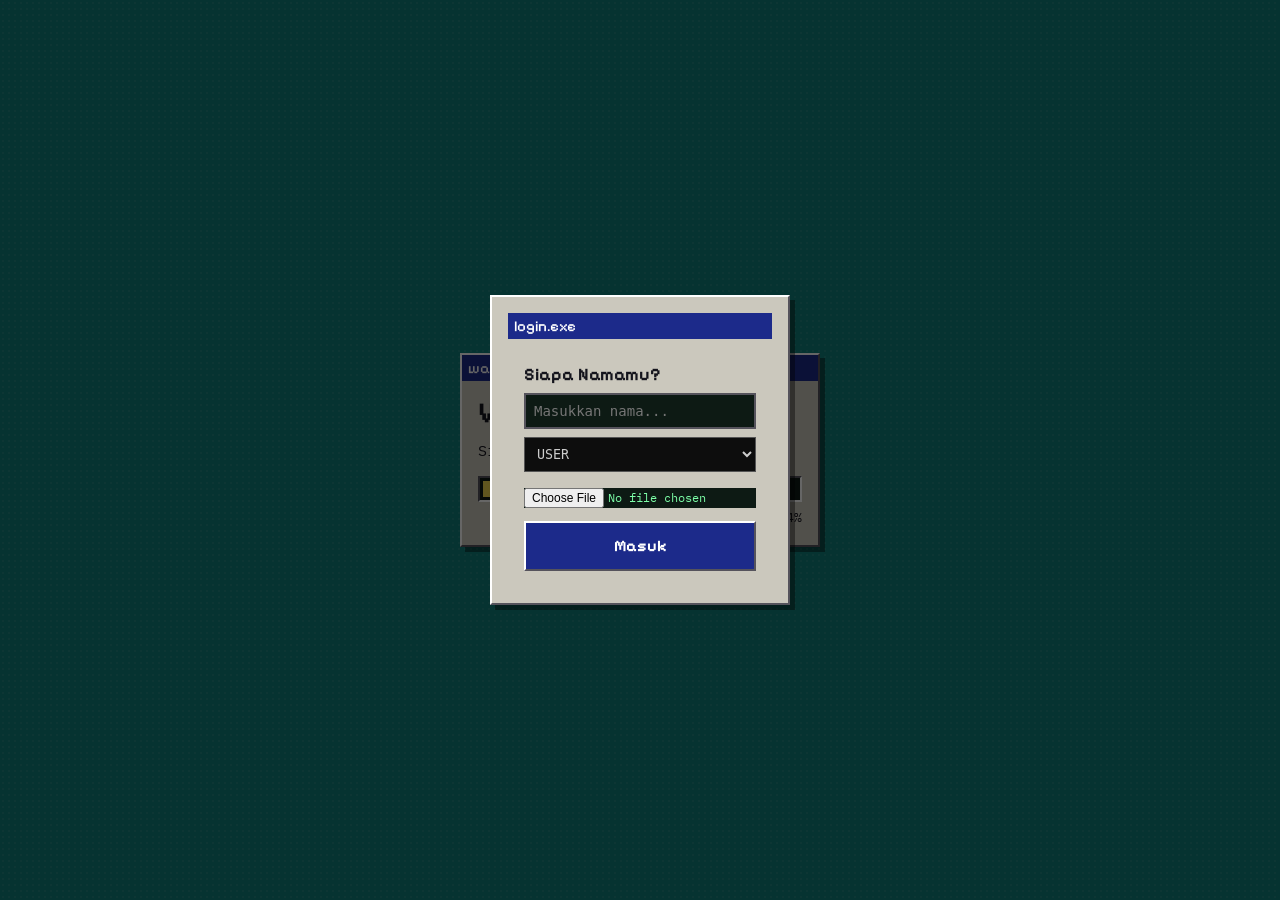
==== index.html @ f94c58a0 "Add song card for 'Treat You Better' by Shawn Mendes" ====
<!DOCTYPE html>
<html lang="id">
<head>
<meta charset="utf-8">
<meta name="viewport" content="width=device-width, initial-scale=1, viewport-fit=cover">
<title>VaLen🤭</title>
<link rel="icon" type="image/png" href="logo.png">
<link rel="shortcut icon" href="logo.png">
<link rel="preconnect" href="https://fonts.googleapis.com">
<link href="https://fonts.googleapis.com/css2?family=Pixelify+Sans:wght@500;700&family=IBM+Plex+Mono:wght@400;500&display=swap" rel="stylesheet">
<link rel="stylesheet" href="style.css">
</head>
<body>
<noscript><style>#load{display:none}</style></noscript>

<div id="load" role="dialog" aria-modal="true" aria-label="Selamat datang">
  <div class="win ld">
    <div class="bar"><span>wait.exe</span></div>
    <div class="body">
      <h2>VaLen</h2>
      <p id="ldt">Memuat tampilan…</p>
      <div class="track" id="trk" aria-hidden="true"></div>
      <div class="pct" id="pct">0%</div>
      <button type="button" id="masukBtn" class="halo-btn" hidden>
        Selamat datang puki, klik untuk membuka beranda
      </button>
    </div>
  </div>
</div>
<audio id="valenSfx" src="valen.mp3" preload="auto"></audio>

<main>
  <header class="top">
    <div class="win">
      <div class="bar"><span>valen.exe</span>
        <button class="menu-btn" id="mb" type="button" aria-label="Buka menu" aria-expanded="false" aria-controls="menu"><svg viewBox="0 0 20 16" width="20" height="16" aria-hidden="true"><path d="M2 3h16M2 8h16M2 13h16" stroke="currentColor" stroke-width="3"/></svg></button>
      </div>
    </div>
    <nav class="win menu" id="menu" hidden aria-label="Menu halaman">
      <a href="#beranda">Beranda</a>
      <a href="#proyek">Proyek</a>
      <a href="#musik">Musik</a>
      <a href="#game">Game</a>
      <a href="#tentang">Tentang</a>
      <a href="#api">API Developer</a>
      <a href="#pairing">Pairing Bot</a>
      <a href="#global">Chat Global</a>
      <a href="#downloader">tools</a> <!-- MENU BARU -->
      <a href="#kontak">Kontak</a>
    </nav>
  </header>

  <div class="profile-bar" id="profileBar" hidden>
    <img src="logo.png" id="userAvatar" alt="Avatar">
    <span id="userName">User</span>
    <span id="userTitleDisplay" style="font-size: 10px; padding: 2px 6px; border-radius: 4px; font-weight: bold; margin: 0 6px; display: none;"></span>
    <span id="userTagDisplay" style="font-family: monospace; color: #888; font-weight: bold; display: none;">#0</span>
    <button type="button" id="logoutBtn">Logout</button>
  </div>

  <section class="win hero" data-view="beranda" aria-label="Perkenalan">
    <div class="bar"><span>beranda.exe</span><i class="btn"></i><i class="btn"></i></div>
    <div class="body hero">
      <div>
        <h1>VaLen</h1>
        <p>Saya membuat bot WhatsApp multi device. Tiga bot sudah dibuat, satu masih dikerjakan.</p>
      </div>
      <div class="screen chat" id="chatBox" aria-live="polite"></div>
      <form class="chat-input" id="chatForm">
        <span class="prompt">></span>
        <input type="text" id="chatInput" placeholder="Ketik .menu untuk mulai..." autocomplete="off">
        <button type="submit">Kirim</button>
      </form>
    </div>
  </section>

  <section class="grid" data-view="proyek" aria-label="Proyek">
    <article class="win proj">
      <div class="bar"><span>kurumi_md.bot</span><i class="btn"></i></div>
      <div class="body">
        <svg viewBox="0 0 56 56" aria-hidden="true"><rect x="2" y="2" width="52" height="52" fill="#1c2a8a"/><path d="M28 8l5.6 13.2 14.4 1.2-11 9.4 3.4 14L28 38l-12.4 7.8 3.4-14-11-9.4 14.4-1.2z" fill="#f2d94e" stroke="#14141c" stroke-width="2" stroke-linejoin="round"/></svg>
        <h3>Kurumi MD</h3>
        <p>Bot dengan fitur paling lengkap, memakai API global.</p>
        <dl><dt>Versi</dt><dd>0.1</dd><dt>Fitur</dt><dd>1500+</dd><dt>Rating</dt><dd>4,4</dd></dl>
        <span class="tag">sudah rilis</span>
      </div>
    </article>
    <article class="win proj">
      <div class="bar"><span>tenka_md.bot</span><i class="btn"></i></div>
      <div class="body">
        <svg viewBox="0 0 56 56" aria-hidden="true"><rect x="2" y="2" width="52" height="52" fill="#0f7f7a"/><circle cx="28" cy="28" r="14" fill="#f2d94e" stroke="#14141c" stroke-width="2"/><path d="M28 6v8M28 42v8M6 28h8M42 28h8" stroke="#14141c" stroke-width="3"/></svg>
        <h3>Tenka MD</h3>
        <p>Bot ringan dengan fitur dasar, memakai API global.</p>
        <dl><dt>Versi</dt><dd>0.1</dd><dt>Fitur</dt><dd>150+</dd><dt>Rating</dt><dd>4,9</dd></dl>
        <span class="tag">sudah rilis</span>
      </div>
    </article>
    <article class="win proj">
      <div class="bar"><span>sora_md.bot</span><i class="btn"></i></div>
      <div class="body">
        <svg viewBox="0 0 56 56" aria-hidden="true"><rect x="2" y="2" width="52" height="52" fill="#5a3d8a"/><path d="M16 38a8 8 0 010-16 11 11 0 0121-3 9 9 0 011 19z" fill="#fff" stroke="#14141c" stroke-width="2" stroke-linejoin="round"/></svg>
        <h3>Sora MD</h3>
        <p>Bot premium, sekitar 95% berbasis scrape penuh.</p>
        <dl><dt>Versi</dt><dd>beta</dd><dt>Fitur</dt><dd>9999</dd><dt>Rating</dt><dd>belum ada</dd></dl>
        <span class="tag soon">segera hadir</span>
      </div>
    </article>
  </section>

  <section class="win" data-view="musik" aria-label="Musik">
    <div class="bar"><span>musik.exe</span><i class="btn"></i><i class="btn"></i></div>
    <div class="body musik">
      <div id="libraryView">
        <div class="musik-header">
          <h2>Pustaka Lagu</h2>
          <input type="text" id="searchBox" class="search-box" placeholder="Cari lagu..." autocomplete="off">
        </div>
        <div class="song-grid" id="songGrid">
          <div class="song-card" data-src="bye.mp3" data-title="Bye" data-artist="Ariana Grande">
            <img src="bye.jpg" alt="Cover Bye"><div class="card-title">Bye</div>
          </div>
          <div class="song-card" data-src="1000X.mp3" data-title="1000X" data-artist="Ghea Indrawari">
            <img src="1000X.jpg" alt="Cover 1000X"><div class="card-title">1000X</div>
          </div>
          <div class="song-card" data-src="merry.mp3" data-title="Merry Christmas, Please Don't Call" data-artist="Bleachers">
            <img src="merry.jpg" alt="Cover Merry Christmas"><div class="card-title">Merry Christmas</div>
          </div>
          <div class="song-card" data-src="illdoit.mp3" data-title="I'll Do It" data-artist="Heidi Montag">
            <img src="illdoit.jpg" alt="Cover I'll Do It"><div class="card-title">I'll Do It</div>
          </div>
          <div class="song-card" data-src="bersenja.mp3" data-title="Bersenja Gurau" data-artist="Raim Laode">
            <img src="bersenja.jpg" alt="Cover Bersenja Gurau"><div class="card-title">Bersenja Gurau</div>
          </div>
          <div class="song-card" data-src="chandelier.mp3" data-title="Chandelier" data-artist="Sia">
            <img src="chandelier.jpg" alt="Cover Chandelier"><div class="card-title">Chandelier</div>
          </div>
          <div class="song-card" data-src="great.mp3" data-title="Great Expectation" data-artist="Sienna Spiro">
            <img src="great.jpg" alt="Cover Great Expectation"><div class="card-title">Great Expectation</div>
          </div>
          <div class="song-card" data-src="are.mp3" data-title="Everything U Are" data-artist="Hindia">
            <img src="are.jpg" alt="Cover Everything U Are"><div class="card-title">Everything U Are</div>
          </div>
          <div class="song-card" data-src="cure.mp3" data-title="The Cure" data-artist="Olivia Rodrigo">
            <img src="cure.jpg" alt="Cover The Cure"><div class="card-title">The Cure</div>
          </div>
          <div class="song-card" data-src="away.mp3" data-title="The One That Got Away" data-artist="Katy Perry">
            <img src="away.jpg" alt="Cover The One That Got Away"><div class="card-title">The One That Got Away</div>
          </div>
          <div class="song-card" data-src="tarot.mp3" data-title="Tarot" data-artist=".Feast">
            <img src="tarot.jpg" alt="Cover Tarot"><div class="card-title">Tarot</div>
          </div>
          <div class="song-card" data-src="letdown.mp3" data-title="Let Down" data-artist="Radiohead">
            <img src="letdown.jpg" alt="Cover Let Down"><div class="card-title">Let Down</div>
          <div class="song-card" data-src="treat.mp3" data-title="Treat You Better" data-artist="Shawn Mendes">
            <img src="treat.jpg" alt="Cover Treat You Better"><div class="card-title">Treat You Better</div>
          </div>
          </div>
        </div>
      </div>
      
      <div id="playerView" hidden>
        <div class="player-header">
          <button type="button" class="back-btn" id="backBtn">← Kembali</button>
          <button type="button" id="keepAwakeBtn" class="keep-awake-btn" aria-label="Jaga layar tetap hidup">
            <svg viewBox="0 0 24 24" width="16" height="16" stroke="currentColor" stroke-width="2" fill="none" stroke-linecap="round" stroke-linejoin="round"><circle cx="12" cy="12" r="5"></circle><line x1="12" y1="1" x2="12" y2="3"></line><line x1="12" y1="21" x2="12" y2="23"></line><line x1="4.22" y1="4.22" x2="5.64" y2="5.64"></line><line x1="18.36" y1="18.36" x2="19.78" y2="19.78"></line><line x1="1" y1="12" x2="3" y2="12"></line><line x1="21" y1="12" x2="23" y2="12"></line><line x1="4.22" y1="19.78" x2="5.64" y2="18.36"></line><line x1="18.36" y1="5.64" x2="19.78" y2="4.22"></line></svg>
            Jaga Layar
          </button>
        </div>
        <h2 id="nowPlayingTitle">Judul Lagu</h2>
        <p class="musik-sub" id="nowPlayingArtist">Artis</p>
        <audio id="lagu" preload="metadata"></audio>
        <div class="player">
          <button type="button" id="playBtn" class="play-btn" aria-label="Putar lagu">▶</button>
          <div class="player-info">
            <div class="player-title" id="playerTitle">Judul Lagu — Artis</div>
            <input type="range" id="seek" min="0" max="100" value="0" step="0.1" aria-label="Geser lagu">
            <div class="player-time"><span id="tCur">0:00</span> / <span id="tDur">0:00</span></div>
          </div>
        </div>
        <div class="lyrics-wrap" id="lyricsBox">
          <div class="lyrics-inner" id="lyricsInner"></div>
        </div>
        <div class="tap-sync" id="tapSync">
          <button type="button" id="tapStart">
            <svg viewBox="0 0 24 24" width="16" height="16" stroke="currentColor" stroke-width="2" fill="none" stroke-linecap="round" stroke-linejoin="round"><circle cx="12" cy="12" r="10"></circle><circle cx="12" cy="12" r="6"></circle><circle cx="12" cy="12" r="2"></circle></svg>
            Mulai Tap Sync
          </button>
          <button type="button" id="tapHit" class="tap-hit" hidden>
            <svg viewBox="0 0 24 24" width="16" height="16" stroke="currentColor" stroke-width="2" fill="none" stroke-linecap="round" stroke-linejoin="round"><circle cx="12" cy="12" r="10"></circle><polyline points="12 6 12 12 16 14"></polyline></svg>
            TAP (baris berikutnya)
          </button>
          <button type="button" id="tapDone" hidden>
            <svg viewBox="0 0 24 24" width="16" height="16" stroke="currentColor" stroke-width="2" fill="none" stroke-linecap="round" stroke-linejoin="round"><path d="M19 21H5a2 2 0 0 1-2-2V5a2 2 0 0 1 2-2h11l5 5v11a2 2 0 0 1-2 2z"></path><polyline points="17 21 17 13 7 13 7 21"></polyline><polyline points="7 3 7 8 15 8"></polyline></svg>
            Selesai & Copy
          </button>
        </div>
      </div>
    </div>
  </section>

  <section class="win" data-view="game" aria-label="Game">
    <div class="bar"><span>game.exe</span><i class="btn"></i><i class="btn"></i></div>
    <div class="body" style="display:grid;gap:14px">
      <h2>Dino Run</h2>
      <p class="musik-sub">Tekan <b>Spasi</b> atau <b>Klik/Tap</b> layar untuk loncat.</p>
      <div class="game-container">
        <canvas id="dinoCanvas"></canvas>
        <div class="game-overlay" id="gameOverlay">
          <div id="gameOverText">Game Over</div>
          <button type="button" id="restartBtn">Main Lagi</button>
        </div>
      </div>
    </div>
  </section>

  <section class="win about" data-view="tentang">
    <div class="bar"><span>tentang.txt</span><i class="btn"></i></div>
    <div class="body">
      <p>Saya VaLen. Saya suka membuat bot yang benar-benar dipakai orang di WhatsApp dan lain lain, dari yang sederhana sampai yang kompleks.</p>
      <p>Setiap bot punya rilis sendiri, jadi kamu bisa pilih yang sesuai kebutuhan.</p>
    </div>
  </section>

  <section class="win" data-view="api" aria-label="API Developer">
    <div class="bar"><span>api_dev.exe</span><i class="btn"></i><i class="btn"></i></div>
    <div class="body">
      <h2>VaLen API</h2>
      <p class="musik-sub" style="margin-bottom: 16px;">Integrasikan bot WhatsApp buatanmu dengan API VaLen. Kirim pesan secara otomatis dari aplikasi web atau servermu.</p>

      <div class="box" style="margin-bottom: 20px;">
        <span class="title">1. Generate API Key</span>
        <p style="font-size: 13px; margin-bottom: 10px;">Dapatkan API Key unik untuk mengakses endpoint kami.</p>
        <div style="display: flex; gap: 8px;">
          <input type="text" id="apiName" placeholder="Nama aplikasi/bot kamu..." style="flex: 1; padding: 8px; font-family: 'IBM Plex Mono', monospace; background: var(--screen); color: var(--screen-text); border: 2px solid var(--lo);">
          <button type="button" id="btnGenerateKey" style="padding: 8px 16px; font-family: 'Pixelify Sans', monospace; font-weight: bold; cursor: pointer; background: var(--star); color: #14141c; border: 2px solid var(--ink);">Generate</button>
        </div>
        <div id="keyResult" style="margin-top: 12px; display: none;">
          <p style="color: var(--screen-text); font-size: 13px;">API Key kamu (Simpan baik-baik!):</p>
          <code id="generatedKey" style="display: block; padding: 8px; background: #000; color: #7dffa8; border: 1px dashed #7dffa8; margin-top: 4px; word-break: break-all;"></code>
        </div>
      </div>

      <div class="box" style="margin-bottom: 20px;">
        <span class="title">2. Dokumentasi Endpoint</span>
        <p style="font-size: 13px; margin-bottom: 10px;">Gunakan API Key di atas pada header <code style="color: var(--star);">x-api-key</code>.</p>
        <div style="background: #000; padding: 12px; border: 1px solid var(--lo); font-size: 12px; line-height: 1.6;">
          <span style="color: #ff5a5a;">POST</span> <span style="color: #fff;">https://api.v4l3n.web.id/send</span><br><br>
          <span style="color: #55535c;">// Headers</span><br>
          {<br>
          &nbsp;&nbsp;"Content-Type": "application/json",<br>
          &nbsp;&nbsp;"x-api-key": <span style="color: #7dffa8;">"valen_sk_xxx..."</span><br>
          }<br><br>
          <span style="color: #55535c;">// Body</span><br>
          {<br>
          &nbsp;&nbsp;"number": <span style="color: #7dffa8;">"628123456789"</span>,<br>
          &nbsp;&nbsp;"message": <span style="color: #7dffa8;">"Halo dari API VaLen!"</span><br>
          }
        </div>
      </div>

      <div class="box">
        <span class="title">3. Playground (Simulasi)</span>
        <p style="font-size: 13px; margin-bottom: 10px;">Tes API secara langsung (hanya simulasi karena backend belum terhubung).</p>
        <input type="text" id="testNumber" placeholder="Nomor WA (cth: 628123...)" style="width: 100%; padding: 8px; margin-bottom: 8px; font-family: 'IBM Plex Mono', monospace; background: var(--screen); color: var(--screen-text); border: 2px solid var(--lo);">
        <textarea id="testMessage" placeholder="Pesan yang mau dikirim..." rows="3" style="width: 100%; padding: 8px; margin-bottom: 8px; font-family: 'IBM Plex Mono', monospace; background: var(--screen); color: var(--screen-text); border: 2px solid var(--lo); resize: vertical;"></textarea>
        <button type="button" id="btnTestApi" style="width: 100%; padding: 10px; font-family: 'Pixelify Sans', monospace; font-weight: bold; cursor: pointer; background: var(--bar); color: #fff; border: 2px solid var(--ink);">Kirim Request</button>
        
        <div id="apiResponse" style="margin-top: 12px; display: none;">
          <p style="font-size: 12px; color: #55535c; margin-bottom: 4px;">Response:</p>
          <pre id="responseText" style="background: #000; padding: 10px; border: 1px solid var(--lo); color: #7dffa8; font-size: 12px; overflow-x: auto;"></pre>
        </div>
      </div>
    </div>
  </section>

  <section class="win" data-view="pairing" aria-label="Pairing Bot">
    <div class="bar"><span>pairing.exe</span><i class="btn"></i><i class="btn"></i></div>
    <div class="body">
      <h2>SORA MD Pairing</h2>
      <p class="musik-sub" style="margin-bottom: 16px;">Hubungkan nomor WhatsApp Anda ke bot SORA MD. Masukkan nomor di bawah untuk mendapatkan kode pairing.</p>

      <div class="box" style="margin-bottom: 20px;">
        <span class="title">Input Nomor</span>
        <div style="display: flex; gap: 8px;">
          <input type="tel" id="waNumber" placeholder="Contoh: 62831xxxxxxx" style="flex: 1; padding: 8px; font-family: 'IBM Plex Mono', monospace; background: var(--screen); color: var(--screen-text); border: 2px solid var(--lo); outline: none;">
          <button type="button" id="btnPairing" style="padding: 8px 16px; font-family: 'Pixelify Sans', monospace; font-weight: bold; cursor: pointer; background: var(--star); color: #14141c; border: 2px solid var(--ink);">Minta Kode</button>
        </div>
      </div>

      <div class="box" id="pairingResult" style="display: none;">
        <span class="title" style="color: var(--star);">Kode Pairing Anda</span>
        <p style="font-size: 13px; margin-bottom: 10px;">Buka WhatsApp > Perangkat Tertaut > Tautkan dengan nomor telepon, lalu masukkan kode ini:</p>
        <div id="pairingCodeDisplay" style="font-size: 28px; font-weight: bold; text-align: center; letter-spacing: 4px; color: #fff; background: #000; padding: 12px; border: 1px dashed var(--screen-text); font-family: 'Pixelify Sans', monospace;">----</div>
      </div>
    </div>
  </section>

  <section class="win" data-view="global" aria-label="Chat Global">
    <div class="bar"><span>global_chat.exe</span><i class="btn"></i><i class="btn"></i></div>
    <div class="body">
      <h2>Chat Global VaLen</h2>
      <p class="musik-sub" style="margin-bottom: 16px;">Ngobrol bareng pengunjung lain secara real-time.</p>
      
      <div class="screen chat" id="globalChatBox" style="height: 350px; max-height: 350px; background: #0a0a0a; border: 1px solid #333;">
        <!-- Pesan bakal muncul di sini -->
      </div>
      
      <div class="chat-input" style="border-top: 2px solid #333;">
        <input type="text" id="globalUser" placeholder="Nama" style="display:none;" readonly>
        <input type="text" id="globalInput" placeholder="Ketik pesan..." autocomplete="off">
        <button type="button" id="globalSendBtn">Kirim</button>
      </div>
    </div>
  </section>

  <!-- SECTION DOWNLOADER BARU -->
  <section class="win" data-view="downloader" aria-label="Downloader">
    <div class="bar"><span>downloader.exe</span><i class="btn"></i><i class="btn"></i></div>
    <div class="body">
      <h2>TikTok Downloader</h2>
      <p class="musik-sub" style="margin-bottom: 16px;">Download video, foto, atau audio TikTok tanpa watermark.</p>

      <div class="box" style="margin-bottom: 20px;">
        <span class="title">Input Link</span>
        <div style="display: flex; gap: 8px;">
          <input type="text" id="tiktokUrl" placeholder="https://vt.tiktok.com/..." style="flex: 1; padding: 8px; font-family: 'IBM Plex Mono', monospace; background: var(--screen); color: var(--screen-text); border: 2px solid var(--lo); outline: none;">
          <button type="button" id="btnTiktok" style="padding: 8px 16px; font-family: 'Pixelify Sans', monospace; font-weight: bold; cursor: pointer; background: var(--star); color: #14141c; border: 2px solid var(--ink);">Proses</button>
        </div>
      </div>

      <div class="box" id="tiktokResult" style="display: none;">
        <span class="title" style="color: var(--star);">Hasil Download</span>
        <div style="text-align: center;">
          <p id="tiktokTitle" style="font-size: 13px; margin-bottom: 8px; color: #fff; font-weight: bold;"></p>
          <p id="tiktokAuthor" style="font-size: 12px; margin-bottom: 12px; color: #888;"></p>
          
          <video id="tiktokVideoPreview" controls style="max-width: 100%; max-height: 300px; border-radius: 8px; margin-bottom: 12px; display: none;"></video>
          
          <div id="tiktokPhotos" style="display: flex; gap: 8px; overflow-x: auto; margin-bottom: 12px;"></div>

          <div id="tiktokButtons" style="display: flex; gap: 10px; justify-content: center; flex-wrap: wrap;"></div>
        </div>
      </div>
    </div>
  </section>

  <section class="win" data-view="kontak">
    <div class="bar"><span>kontak.mail</span><i class="btn"></i></div>
    <div class="body">
      <h2>Mau pakai atau tanya bot?</h2>
      <p><a class="mail" href="mailto:valz@via.tokyo.jp">valz@via.tokyo.jp</a></p>
    </div>
  </section>

  <div class="task"><span>VaLen</span><span>Kurumi MD, Tenka MD, Sora MD</span></div>
</main>

<div id="tenka" role="button" tabindex="0" aria-label="Tenka chibi. Tekan untuk menyapa, geser untuk memindahkan">
  <div class="say l" id="say" hidden></div>
  <img src="tenka.webp" alt="" draggable="false" width="187" height="340">
</div>

<div id="loginModal" hidden>
  <div class="win">
    <div class="bar"><span>login.exe</span></div>
    <div class="body">
      <h3 style="margin-bottom:8px">Siapa Namamu?</h3>
      <input type="text" id="inputName" placeholder="Masukkan nama..." autocomplete="off" style="width:100%; padding:8px; margin-bottom:8px; font-family:monospace;">
      
      <select id="inputTitle" style="width:100%; padding:8px; margin-bottom:8px; font-family:monospace; background:#0d0d0d; color:#ccc; border:1px solid #555;">
        <option value="USER">USER</option>
        <option value="NOLEP">NOLEP</option>
        <option value="WIBU">WIBU</option>
      </select>

      <input type="file" id="inputFile" accept="image/*" style="font-size:12px; border:none; padding:0; margin-top:8px; width:100%;">
      <button type="button" id="btnLogin" class="halo-btn" style="width:100%; margin-top:12px; animation:none;">Masuk</button>
    </div>
  </div>
</div>

<script src="https://js.puter.com/v2/"></script>
<script src="https://cdn.socket.io/4.7.5/socket.io.min.js"></script>
<script src="script.js"></script>
</body>
</html>
---- style.css ----
:root{
  --desk:#0f7f7a; --win:#cbc8bd; --ink:#14141c; --bar:#1c2a8a; --bar-text:#fff;
  --hi:#fff; --lo:#55535c; --star:#f2d94e; --screen:#0d1a14; --screen-text:#7dffa8; --link:#1c2a8a;
  box-sizing:border-box; padding-top:env(safe-area-inset-top,0px); padding-bottom:env(safe-area-inset-bottom,0px);
}
@media (prefers-color-scheme:dark){
  :root:not([data-theme="light"]){--desk:#0a3b39;--win:#3b3a44;--ink:#ecebe4;--bar:#3a4ad0;--hi:#5b5a66;--lo:#15151b;--screen:#070d0a;--link:#9fb0ff}
}
:root[data-theme="dark"]{--desk:#0a3b39;--win:#3b3a44;--ink:#ecebe4;--bar:#3a4ad0;--hi:#5b5a66;--lo:#15151b;--screen:#070d0a;--link:#9fb0ff}
*{box-sizing:border-box}
html{scroll-padding-top:env(safe-area-inset-top,0px)}
body{margin:0;background:var(--desk);color:var(--ink);font:400 15px/1.6 "IBM Plex Mono",ui-monospace,Menlo,Consolas,monospace;
  background-image:radial-gradient(rgba(255,255,255,.07) 1px,transparent 1px);background-size:6px 6px}
main{max-width:880px;margin:0 auto;padding:20px 14px 40px;display:grid;gap:18px}
h1,h2,h3{font-family:"Pixelify Sans",ui-monospace,monospace;margin:0;font-weight:700;line-height:1.15}
a{color:var(--link)}
.win{background:var(--win);border:2px solid;border-color:var(--hi) var(--lo) var(--lo) var(--hi);box-shadow:5px 5px 0 rgba(0,0,0,.4);min-width:0}
.bar{background:var(--bar);color:var(--bar-text,#fff);display:flex;align-items:center;gap:8px;padding:4px 6px;font:500 15px "Pixelify Sans",monospace}
.bar span:first-child{flex:1;overflow:hidden;text-overflow:ellipsis;white-space:nowrap}
.btn{width:18px;height:16px;background:var(--win);border:2px solid;border-color:var(--hi) var(--lo) var(--lo) var(--hi);flex:none}
.body{padding:16px}
.hero{display:grid;gap:16px}
.hero h1{font-size:clamp(2.4rem,9vw,4.2rem)}
.hero p{margin:.5em 0 0;max-width:46ch}
.screen{background:var(--screen);color:var(--screen-text);padding:12px 14px;border:2px solid;border-color:var(--lo) var(--hi) var(--hi) var(--lo);font-size:14px;overflow-x:auto}
.screen p{margin:0}
.screen .me{opacity:.7}
.cur{display:inline-block;width:.6em;height:1em;background:var(--screen-text);vertical-align:-2px;animation:blink 1.1s steps(1) infinite}
@keyframes blink{50%{opacity:0}}
@media (prefers-reduced-motion:reduce){.cur,.soon{animation:none}}
.grid{display:grid;gap:18px;grid-template-columns:repeat(auto-fit,minmax(240px,1fr))}
.proj .body{display:grid;gap:10px}
.proj svg{width:56px;height:56px}
.proj h3{font-size:1.4rem}
.proj p{margin:0}
dl{margin:0;display:grid;grid-template-columns:auto 1fr;gap:2px 12px;font-size:14px}
dt{opacity:.7} dd{margin:0}
.tag{display:inline-block;padding:0 8px;border:2px solid;border-color:var(--lo) var(--hi) var(--hi) var(--lo);font-size:13px}
.soon{animation:blink 1.6s steps(1) infinite}
.about p{margin:0 0 .8em;max-width:56ch}
.mail{font:700 clamp(1rem,4.5vw,1.5rem) "Pixelify Sans",monospace;word-break:break-all}
.task{background:var(--win);border:2px solid;border-color:var(--hi) var(--lo) var(--lo) var(--hi);padding:6px 10px;font-size:13px;display:flex;justify-content:space-between;gap:10px;flex-wrap:wrap}
a:focus-visible,button:focus-visible{outline:3px solid var(--star);outline-offset:2px}
[hidden]{display:none!important}

/* === LOADING SCREEN === */
#load{position:fixed;inset:0;z-index:100;display:grid;place-items:center;padding:20px;background:var(--desk);background-image:radial-gradient(rgba(255,255,255,.07) 1px,transparent 1px);background-size:6px 6px}
#load.out{opacity:0;visibility:hidden;transition:opacity .35s steps(4),visibility 0s .35s}
.ld{width:min(360px,100%)}
.ld h2{font-size:1.8rem}
.ld p{margin:.6em 0 .9em;min-height:1.6em}
.track{display:grid;grid-template-columns:repeat(20,1fr);gap:2px;padding:3px;border:2px solid;border-color:var(--lo) var(--hi) var(--hi) var(--lo);background:var(--screen)}
.track i{height:16px}
.track i.on{background:var(--star)}
.pct{text-align:right;font-size:13px;margin-top:6px}
.halo-btn{
  display:block;width:100%;margin-top:12px;cursor:pointer;
  font:700 16px/1.35 "Pixelify Sans",monospace;
  color:#fff;background:var(--bar);
  border:2px solid;border-color:var(--hi) var(--lo) var(--lo) var(--hi);
  padding:12px 14px;text-align:center;
  animation:haloPulse 1.6s ease-in-out infinite;
}
.halo-btn:hover{filter:brightness(1.15)}
.halo-btn:active{border-color:var(--lo) var(--hi) var(--hi) var(--lo);transform:translateY(2px)}
.halo-btn:disabled{opacity:.7;cursor:default;animation:none}
@keyframes haloPulse{50%{transform:scale(1.02)}}
@media (prefers-reduced-motion:reduce){#load.out,.halo-btn{transition:none;animation:none}}

.top{position:relative;z-index:5}
.menu-btn{margin-left:auto;display:grid;place-items:center;width:36px;height:28px;padding:0;cursor:pointer;color:var(--ink);background:var(--win);border:2px solid;border-color:var(--hi) var(--lo) var(--lo) var(--hi)}
.menu-btn:active{border-color:var(--lo) var(--hi) var(--hi) var(--lo)}
.menu{position:absolute;right:0;top:100%;margin-top:8px;min-width:190px;display:grid;padding:4px}
.menu a{padding:9px 12px;color:var(--ink);text-decoration:none;font:500 17px "Pixelify Sans",monospace}
.menu a:hover,.menu a[aria-current=page]{background:var(--bar);color:#fff}
#tenka{position:fixed;right:12px;bottom:calc(12px + env(safe-area-inset-bottom,0px));width:84px;z-index:20;cursor:grab;touch-action:none;user-select:none;-webkit-user-select:none}
#tenka.drag{cursor:grabbing}
#tenka img{width:100%;height:auto;display:block;pointer-events:none;-webkit-user-drag:none;filter:drop-shadow(3px 3px 0 rgba(0,0,0,.35));animation:bob 2.4s ease-in-out infinite}
#tenka.drag img{animation:none;transform:rotate(-6deg)}
@keyframes bob{50%{transform:translateY(-4px)}}
@media (prefers-reduced-motion:reduce){#tenka img{animation:none}}
.say{position:absolute;bottom:100%;margin-bottom:8px;width:max-content;max-width:180px;padding:6px 10px;background:#fff;color:#14141c;border:2px solid #14141c;font:500 14px/1.3 "Pixelify Sans",monospace;pointer-events:none;box-shadow:3px 3px 0 rgba(0,0,0,.35)}
.say.below{bottom:auto;top:100%;margin:8px 0 0}
.say.l{left:0}.say.r{right:0}


.musik{display:grid;gap:14px}
.musik h2{font-size:1.6rem}
.musik-sub{margin:0;opacity:.75;font-size:14px}
.musik-header { display: flex; flex-wrap: wrap; gap: 10px; align-items: center; justify-content: space-between; }
.search-box { flex: 1; min-width: 200px; padding: 8px 12px; font: 400 14px "IBM Plex Mono", monospace; background: var(--screen); color: var(--screen-text); border: 2px solid; border-color: var(--lo) var(--hi) var(--hi) var(--lo); outline: none; }
.search-box:focus { border-color: var(--star); }
.song-grid { display: grid; grid-template-columns: repeat(auto-fill, minmax(110px, 1fr)); gap: 10px; margin-top: 10px; }
.song-card { cursor: pointer; background: var(--screen); padding: 8px; border: 2px solid; border-color: var(--hi) var(--lo) var(--lo) var(--hi); display: flex; flex-direction: column; gap: 8px; transition: transform 0.1s; }
.song-card:active { border-color: var(--lo) var(--hi) var(--hi) var(--lo); transform: scale(0.97); }
.song-card img { width: 100%; aspect-ratio: 1/1; object-fit: cover; border: 1px solid var(--lo); background: var(--win); }
.song-card .card-title { font: 700 14px/1.2 "Pixelify Sans", monospace; color: var(--screen-text); text-align: center; overflow: hidden; text-overflow: ellipsis; white-space: nowrap; }


.player-header { display: flex; justify-content: space-between; align-items: center; margin-bottom: 8px; }
.back-btn { cursor: pointer; font: 700 14px "Pixelify Sans", monospace; background: var(--win); border: 2px solid; border-color: var(--hi) var(--lo) var(--lo) var(--hi); padding: 6px 12px; color: var(--ink); }
.back-btn:active { border-color: var(--lo) var(--hi) var(--hi) var(--lo); }

.keep-awake-btn {
  cursor: pointer; font: 700 13px "Pixelify Sans", monospace;
  color: var(--ink); background: var(--win);
  border: 2px solid; border-color: var(--hi) var(--lo) var(--lo) var(--hi);
  padding: 6px 12px;
  display: flex; align-items: center; gap: 6px;
}
.keep-awake-btn.active { background: var(--star); color: #14141c; border-color: var(--lo) var(--hi) var(--hi) var(--lo); }
.keep-awake-btn:active { transform: translateY(1px); }

#playerView { display: flex; flex-direction: column; gap: 14px; }
.player{display:flex;gap:12px;align-items:center;background:var(--screen);color:var(--screen-text);padding:10px 12px;border:2px solid;border-color:var(--lo) var(--hi) var(--hi) var(--lo)}
.play-btn{flex:none;width:44px;height:44px;display:grid;place-items:center;font:700 20px "Pixelify Sans",monospace;cursor:pointer;color:#14141c;background:var(--star);border:2px solid;border-color:var(--hi) var(--lo) var(--lo) var(--hi)}
.play-btn:active{border-color:var(--lo) var(--hi) var(--hi) var(--lo);transform:translateY(1px)}
.player-info{flex:1;display:grid;gap:6px;min-width:0}
.player-title{font:700 15px "Pixelify Sans",monospace;white-space:nowrap;overflow:hidden;text-overflow:ellipsis}
.player-time{font-size:12px;opacity:.8;text-align:right}
#seek{-webkit-appearance:none;appearance:none;width:100%;height:10px;background:transparent;cursor:pointer}
#seek::-webkit-slider-runnable-track{height:10px;background:var(--screen);border:2px solid var(--lo)}
#seek::-webkit-slider-thumb{-webkit-appearance:none;width:12px;height:16px;margin-top:-5px;background:var(--star);border:2px solid #14141c}
#seek::-moz-range-track{height:10px;background:var(--screen);border:2px solid var(--lo)}
#seek::-moz-range-thumb{width:12px;height:16px;background:var(--star);border:2px solid #14141c;border-radius:0}


.lyrics-wrap { height: 300px; background: var(--screen); border: 2px solid; border-color: var(--lo) var(--hi) var(--hi) var(--lo); overflow: hidden; position: relative; }
.lyrics-inner { padding: 14px 20px; font: 500 16px/1.4 "IBM Plex Mono", monospace; color: var(--screen-text); transition: transform 0.5s cubic-bezier(0.25, 1, 0.5, 1); }
.lyrics-inner .line { 
  margin: 0 0 16px; 
  opacity: 0.3; 
  transform: scale(0.95); 
  transform-origin: left center;
  transition: all 0.4s cubic-bezier(0.25, 1, 0.5, 1); 
}
.lyrics-inner .line.active { 
  opacity: 1; 
  color: #fff; 
  font-weight: 700; 
  transform: scale(1.1); 
  text-shadow: 0 0 8px var(--screen-text), 0 0 12px var(--screen-text); 
}
.lyrics-inner .line.passed { 
  opacity: 0.4; 
  transform: scale(0.9); 
}


.lyrics-inner .line.glitch-red {
  color: #ff2a2a !important;
  font-weight: 800;
  text-shadow: 0 0 10px #ff0000, 0 0 20px #ff0000, 2px 0 0 #00ffff, -2px 0 0 #ffff00 !important;
  animation: glitchAnim 0.15s infinite;
}
@keyframes glitchAnim {
  0% { transform: translate(0, 0) scale(1.1) skew(0deg); }
  20% { transform: translate(-2px, 2px) scale(1.1) skew(2deg); }
  40% { transform: translate(2px, -2px) scale(1.1) skew(-2deg); }
  60% { transform: translate(-1px, -1px) scale(1.1) skew(1deg); }
  80% { transform: translate(1px, 1px) scale(1.1) skew(-1deg); }
  100% { transform: translate(0, 0) scale(1.1) skew(0deg); }
}


.tap-sync{display:flex; gap:8px; align-items:center; margin-top:8px}
.tap-sync button{flex:1;font:700 14px "Pixelify Sans",monospace;padding:8px;cursor:pointer;background:var(--win);border:2px solid;border-color:var(--hi) var(--lo) var(--lo) var(--hi); display:flex; align-items: center; justify-content:center; gap:6px;}
.tap-sync button:active{border-color:var(--lo) var(--hi) var(--hi) var(--lo)}
.tap-sync .tap-hit{background:var(--star);color:#14141c}
@media (prefers-reduced-motion:reduce){.lyrics-inner{transition:none}}


.game-container { position: relative; width: 100%; background: var(--screen); border: 2px solid; border-color: var(--lo) var(--hi) var(--hi) var(--lo); overflow: hidden; }
#dinoCanvas { display: block; width: 100%; height: 200px; }
.game-overlay {
  position: absolute; inset: 0; display: flex; flex-direction: column; align-items: center; justify-content: center;
  background: rgba(0,0,0,0.5); color: var(--screen-text); font: 700 20px "Pixelify Sans", monospace; text-align: center;
}
.game-overlay.hidden { display: none; }
.game-overlay button {
  margin-top: 10px; padding: 8px 16px; cursor: pointer;
  font: 700 16px "Pixelify Sans", monospace; color: #14141c; background: var(--star);
  border: 2px solid; border-color: var(--hi) var(--lo) var(--lo) var(--hi);
}
.game-overlay button:active { border-color: var(--lo) var(--hi) var(--hi) var(--lo); }


.profile-bar {
  display: flex; align-items: center; gap: 10px;
  background: var(--win); padding: 8px 12px;
  border: 2px solid; border-color: var(--hi) var(--lo) var(--lo) var(--hi);
  box-shadow: 3px 3px 0 rgba(0,0,0,.3); margin-bottom: 8px;
}
.profile-bar img {
  width: 32px; height: 32px; border-radius: 50%; object-fit: cover;
  border: 2px solid #14141c; background: #fff;
}
.profile-bar span { font: 700 16px "Pixelify Sans", monospace; flex: 1; color: var(--ink); }
.profile-bar button {
  font: 700 12px "Pixelify Sans", monospace; cursor: pointer;
  background: #ff4d4d; color: #fff; border: 2px solid #14141c; padding: 2px 8px;
}

#loginModal {
  position: fixed; inset: 0; z-index: 200; background: rgba(0,0,0,0.6);
  display: grid; place-items: center; padding: 20px;
}
#loginModal .win { width: min(300px, 100%); padding: 16px; display: grid; gap: 10px; }
#loginModal input {
  width: 100%; padding: 8px; font: 400 14px "IBM Plex Mono", monospace;
  border: 2px solid var(--lo); outline: none; background: var(--screen); color: var(--screen-text);
}

/* ============================================ */
/* === CHAT & TOMBOL COPY (GENTLE DARK THEME) === */
/* ============================================ */
.screen.chat {
  display: flex;
  flex-direction: column;
  gap: 12px;
  max-height: 300px; 
  overflow-y: auto;  
  padding: 16px;
  background: #1e1f22; 
  border: 2px solid var(--lo);
  border-radius: 4px 4px 0 0;
  font-family: "IBM Plex Mono", monospace;
  font-size: 13px;
  line-height: 1.5;
  color: #dbdee1;
}

.msg-wrapper {
  display: flex;
  flex-direction: column;
  max-width: 85%;
}

.msg-wrapper.bot { align-self: flex-start; align-items: flex-start; }
.msg-wrapper.user { align-self: flex-end; align-items: flex-end; }

.msg {
  padding: 10px 14px;
  border-radius: 8px;
  white-space: pre-wrap;
  word-break: break-word;
}

.msg.bot {
  background: #2b2d31;
  color: #f2f3f5;
  border-left: 3px solid var(--screen-text);
}

.msg.user {
  background: #3b5078; 
  color: #ffffff;
}

.btn-copy-msg {
  background: transparent;
  border: 1px solid #4e5058;
  color: #949ba4;
  font-family: "IBM Plex Mono", monospace;
  font-size: 10px;
  padding: 4px 8px;
  margin-top: 6px;
  cursor: pointer;
  border-radius: 4px;
  transition: all 0.2s;
}

.btn-copy-msg:hover {
  background: #4e5058;
  color: #ffffff;
  border-color: #4e5058;
}

/* === GAYA INPUT TERMINAL CYBERPUNK === */
.chat-input {
  display: flex;
  border: 2px solid #333;
  border-top: none;
  background: #0d0d0d;
  border-radius: 0 0 4px 4px;
  overflow: hidden;
  align-items: center;
  padding-left: 12px;
  transition: all 0.3s ease;
}

.chat-input:focus-within {
  border-color: var(--screen-text);
  box-shadow: 0 0 10px rgba(125, 255, 168, 0.2);
}

.chat-input .prompt {
  color: var(--screen-text);
  font-family: "IBM Plex Mono", monospace;
  font-weight: bold;
  font-size: 16px;
  margin-right: 6px;
}

.chat-input input {
  flex: 1;
  background: transparent;
  border: none;
  padding: 14px 10px;
  color: #f2f3f5;
  font: 400 14px "IBM Plex Mono", monospace;
  outline: none;
  min-width: 0;
}

.chat-input input::placeholder {
  color: #555;
}

.chat-input button {
  background: var(--screen-text);
  border: none;
  padding: 0 20px;
  height: 100%;
  min-height: 46px;
  cursor: pointer;
  font: 700 14px "Pixelify Sans", monospace;
  color: #000;
  letter-spacing: 1px;
  transition: all 0.2s ease;
  text-transform: uppercase;
}

.chat-input button:hover {
  background: #fff;
  box-shadow: 0 0 15px var(--screen-text);
}

.chat-input button:active {
  transform: scale(0.95);
}

/* === STYLE TITLE DEVELOPER GLITCH === */
@keyframes devGlitch {
  0% { text-shadow: 2px 0 0 #ff0000, -2px 0 0 #00ff00; transform: translate(0); }
  20% { text-shadow: -2px 0 0 #ff0000, 2px 0 0 #00ff00; transform: translate(-2px, 2px); }
  40% { text-shadow: 2px 0 0 #ff0000, -2px 0 0 #00ff00; transform: translate(2px, -2px); }
  60% { text-shadow: -2px 0 0 #ff0000, 2px 0 0 #00ff00; transform: translate(-1px, -1px); }
  80% { text-shadow: 2px 0 0 #ff0000, -2px 0 0 #00ff00; transform: translate(1px, 1px); }
  100% { text-shadow: 2px 0 0 #ff0000, -2px 0 0 #00ff00; transform: translate(0); }
}
.title-dev {
  background: #000 !important;
  color: #fff !important;
  animation: devGlitch 0.2s infinite;
  border: 1px solid #ff0000;
}

/* Rapihin tampilan chat global biar kayak Discord/Mobpedia */
#globalChatBox {
  background: #0a0a0a !important;
  border: 1px solid #333 !important;
  padding: 16px;
}
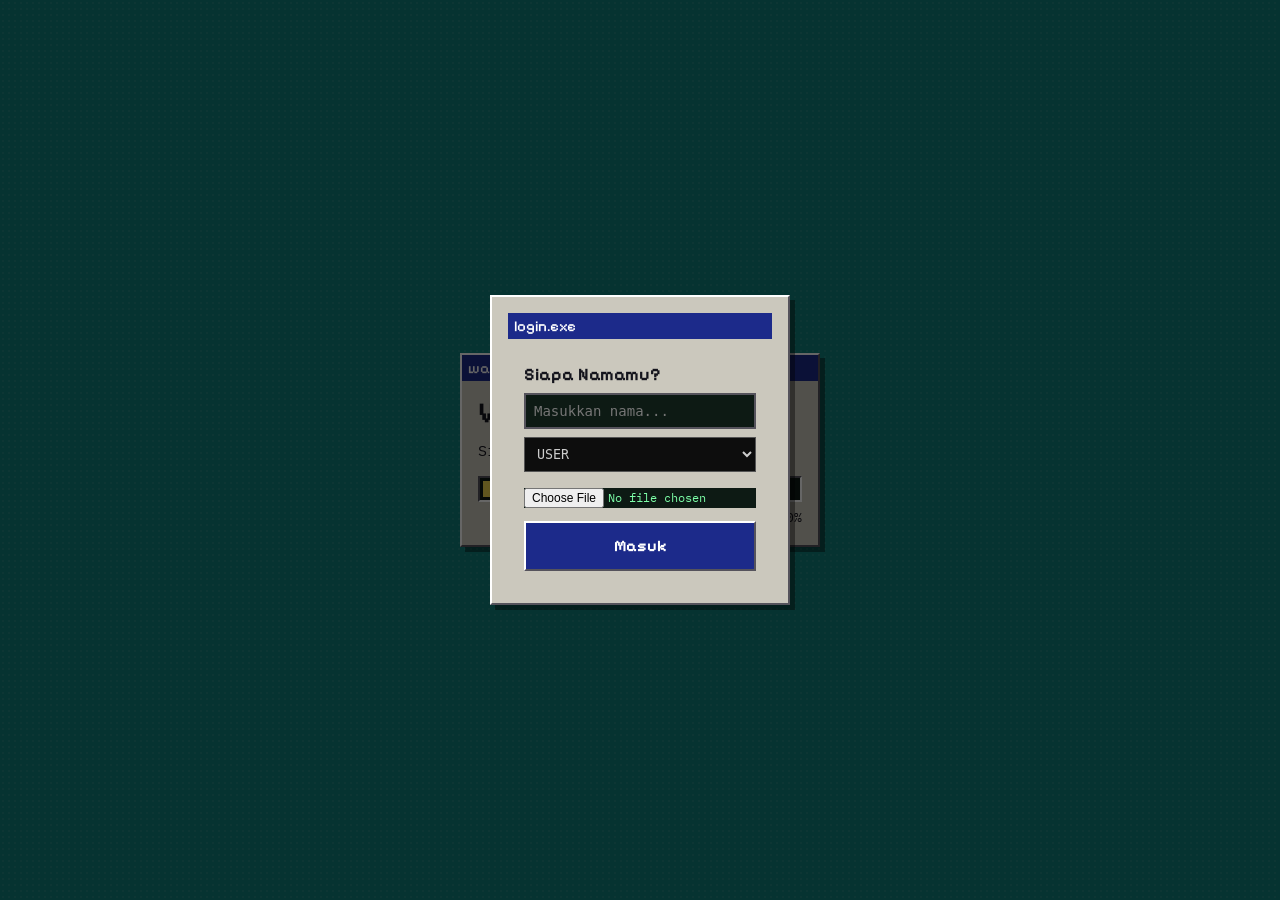
==== commit c64d0d64: "Fix formatting issues in index.html" ====
--- a/index.html
+++ b/index.html
@@ -151,6 +151,7 @@
           </div>
           <div class="song-card" data-src="letdown.mp3" data-title="Let Down" data-artist="Radiohead">
             <img src="letdown.jpg" alt="Cover Let Down"><div class="card-title">Let Down</div>
+          </div>
           <div class="song-card" data-src="treat.mp3" data-title="Treat You Better" data-artist="Shawn Mendes">
             <img src="treat.jpg" alt="Cover Treat You Better"><div class="card-title">Treat You Better</div>
           </div>
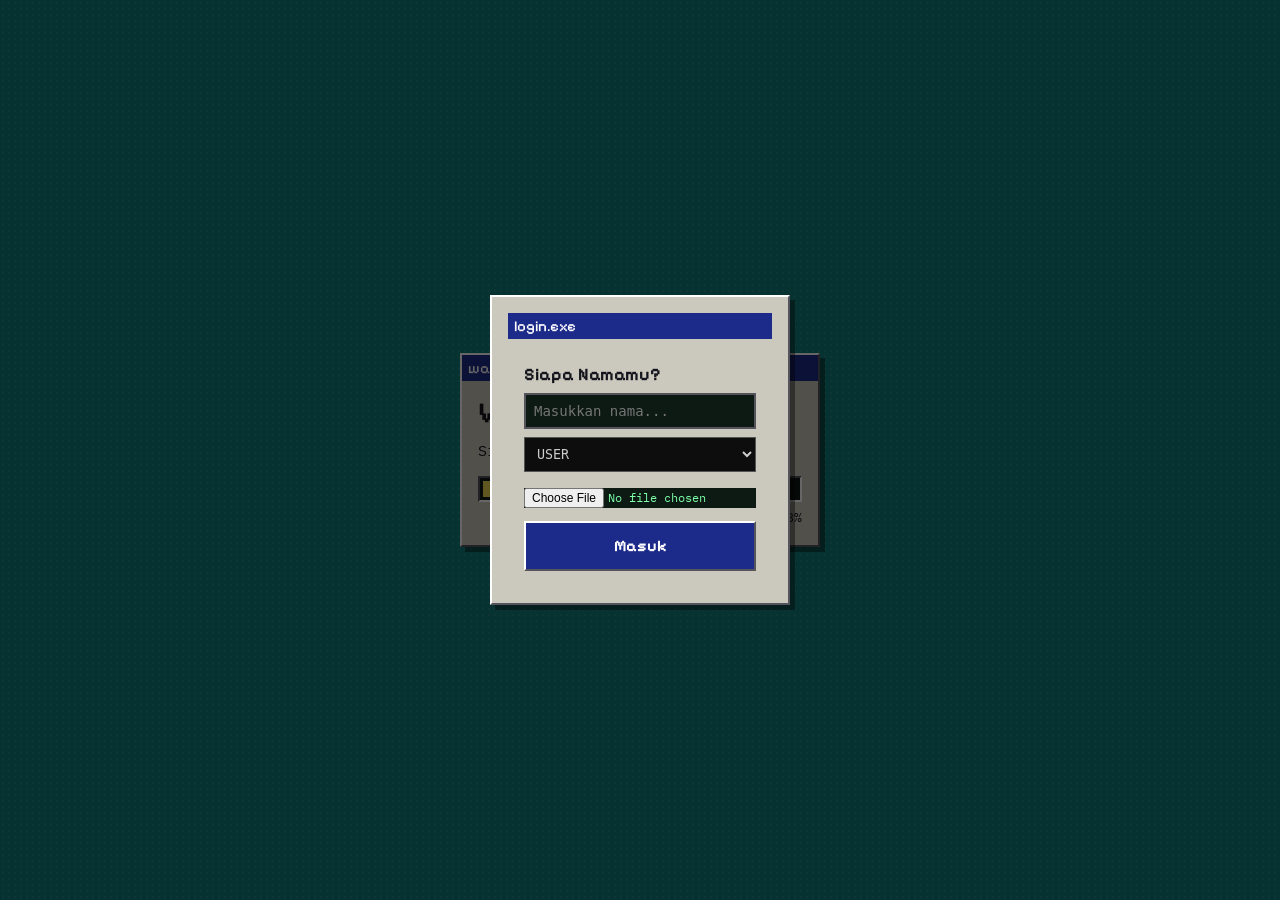
==== commit caf4fcf2: "Update music section with new song cards Added new song cards and updated layout for music section." ====
--- a/index.html
+++ b/index.html
@@ -107,7 +107,7 @@
     </article>
   </section>
 
-  <section class="win" data-view="musik" aria-label="Musik">
+    <section class="win" data-view="musik" aria-label="Musik">
     <div class="bar"><span>musik.exe</span><i class="btn"></i><i class="btn"></i></div>
     <div class="body musik">
       <div id="libraryView">
@@ -115,7 +115,9 @@
           <h2>Pustaka Lagu</h2>
           <input type="text" id="searchBox" class="search-box" placeholder="Cari lagu..." autocomplete="off">
         </div>
+        
         <div class="song-grid" id="songGrid">
+          <!-- LAGU-LAGU LAMA LU -->
           <div class="song-card" data-src="bye.mp3" data-title="Bye" data-artist="Ariana Grande">
             <img src="bye.jpg" alt="Cover Bye"><div class="card-title">Bye</div>
           </div>
@@ -152,13 +154,20 @@
           <div class="song-card" data-src="letdown.mp3" data-title="Let Down" data-artist="Radiohead">
             <img src="letdown.jpg" alt="Cover Let Down"><div class="card-title">Let Down</div>
           </div>
+
+          <!-- LAGU BARU LU (TAMBAHIN DI SINI) -->
           <div class="song-card" data-src="treat.mp3" data-title="Treat You Better" data-artist="Shawn Mendes">
             <img src="treat.jpg" alt="Cover Treat You Better"><div class="card-title">Treat You Better</div>
           </div>
-          </div>
-        </div>
-      </div>
-      
+          <div class="song-card" data-src="beauty.mp3" data-title="Beauty and a Beat" data-artist="Justin Bieber ft. Nicki Minaj">
+            <img src="beauty.jpg" alt="Cover Beauty and a Beat"><div class="card-title">Beauty and a Beat</div>
+          </div>
+          <!-- BATAS LAGU BARU -->
+          
+        </div> <!-- INI TUTUP SONG-GRID -->
+      </div> <!-- INI TUTUP LIBRARYVIEW -->
+
+      <!-- INI PLAYER NYA (JANGAN DIHAPUS) -->
       <div id="playerView" hidden>
         <div class="player-header">
           <button type="button" class="back-btn" id="backBtn">← Kembali</button>
@@ -195,8 +204,9 @@
             Selesai & Copy
           </button>
         </div>
-      </div>
-    </div>
+      </div> <!-- TUTUP PLAYER VIEW -->
+
+    </div> <!-- TUTUP BODY MUSIK -->
   </section>
 
   <section class="win" data-view="game" aria-label="Game">
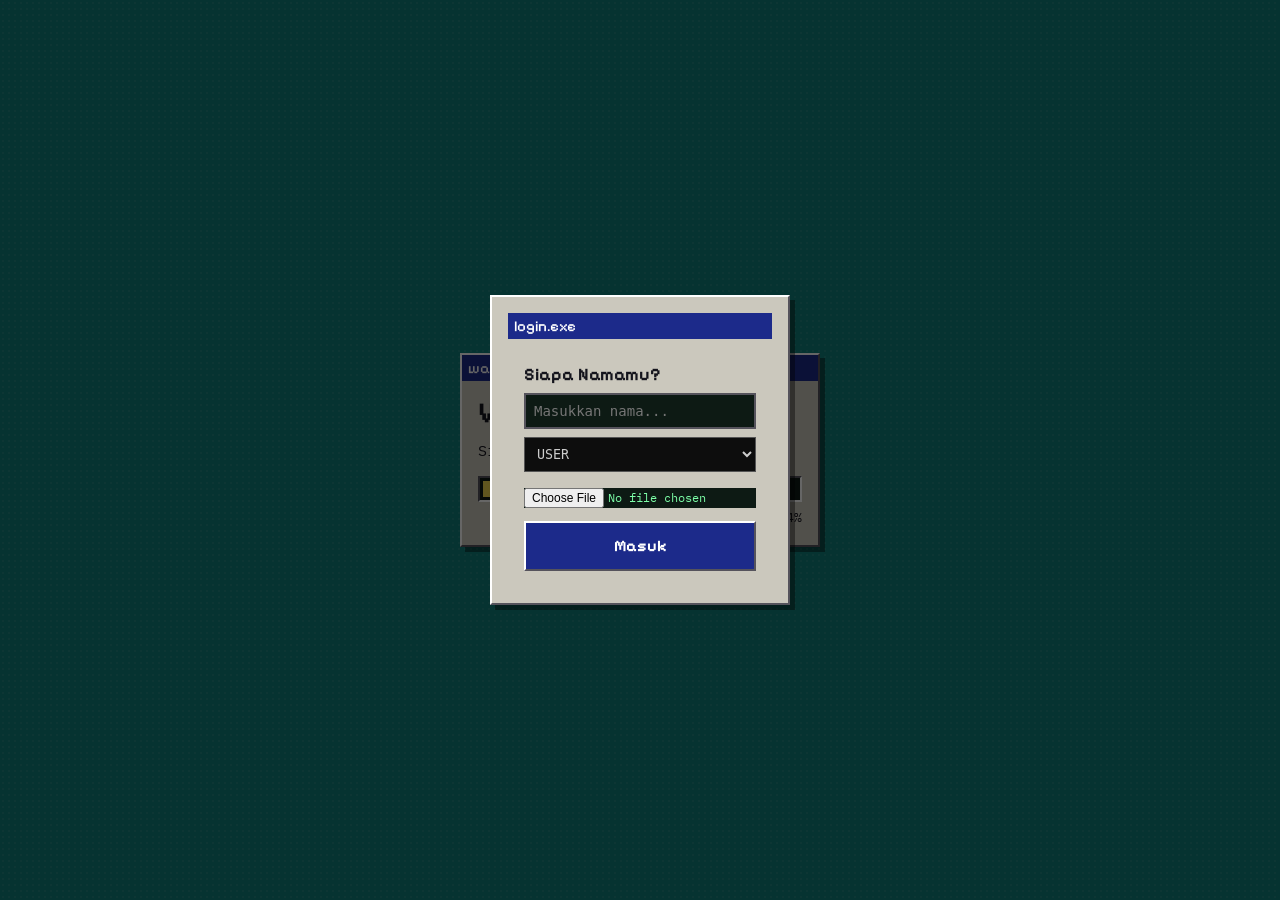
==== commit 4126db73: "Enhance audio player with loop button Added loop button to the audio player for repeating tracks." ====
--- a/index.html
+++ b/index.html
@@ -179,8 +179,10 @@
         <h2 id="nowPlayingTitle">Judul Lagu</h2>
         <p class="musik-sub" id="nowPlayingArtist">Artis</p>
         <audio id="lagu" preload="metadata"></audio>
-        <div class="player">
+                <div class="player">
           <button type="button" id="playBtn" class="play-btn" aria-label="Putar lagu">▶</button>
+          <button type="button" id="loopBtn" class="play-btn" style="width: 35px; height: 35px; font-size: 16px; background: transparent; color: var(--star); border-color: var(--star);" aria-label="Ulangi lagu">🔁</button>
+          
           <div class="player-info">
             <div class="player-title" id="playerTitle">Judul Lagu — Artis</div>
             <input type="range" id="seek" min="0" max="100" value="0" step="0.1" aria-label="Geser lagu">
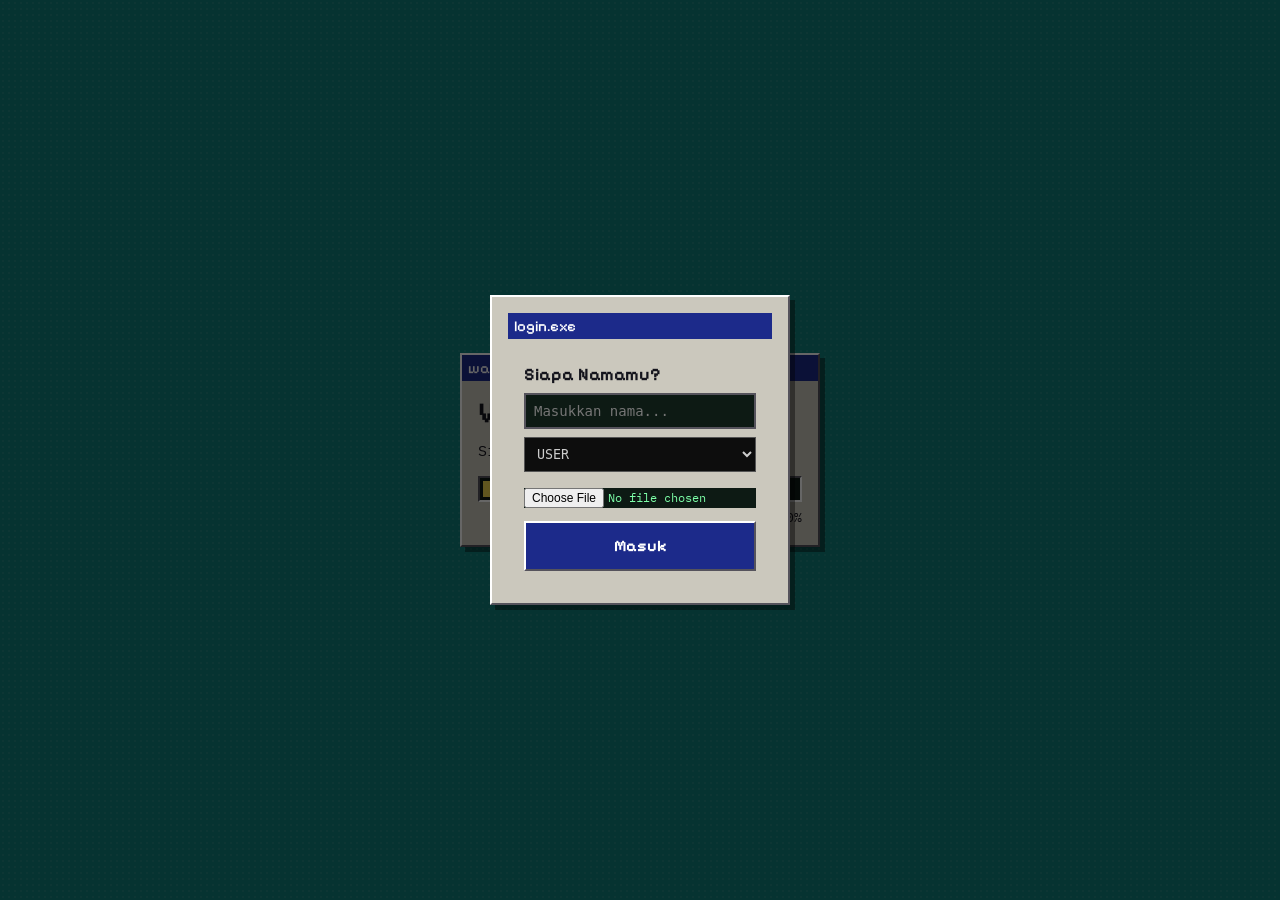
==== commit 1df180be: "Replace loop button with SVG icon Updated loop button to use SVG for better visuals." ====
--- a/index.html
+++ b/index.html
@@ -181,7 +181,14 @@
         <audio id="lagu" preload="metadata"></audio>
                 <div class="player">
           <button type="button" id="playBtn" class="play-btn" aria-label="Putar lagu">▶</button>
-          <button type="button" id="loopBtn" class="play-btn" style="width: 35px; height: 35px; font-size: 16px; background: transparent; color: var(--star); border-color: var(--star);" aria-label="Ulangi lagu">🔁</button>
+<button type="button" id="loopBtn" class="play-btn" style="width: 35px; height: 35px; display: grid; place-items: center; background: transparent; color: var(--star); border-color: var(--star);" aria-label="Ulangi lagu">
+  <svg viewBox="0 0 24 24" width="18" height="18" stroke="currentColor" stroke-width="2" fill="none" stroke-linecap="round" stroke-linejoin="round">
+    <path d="M17 2.1l4 4-4 4"></path>
+    <path d="M3 12.2v-2a4 4 0 0 1 4-4h12.8"></path>
+    <path d="M7 21.9l-4-4 4-4"></path>
+    <path d="M21 11.8v2a4 4 0 0 1-4 4H4.2"></path>
+  </svg>
+</button>
           
           <div class="player-info">
             <div class="player-title" id="playerTitle">Judul Lagu — Artis</div>
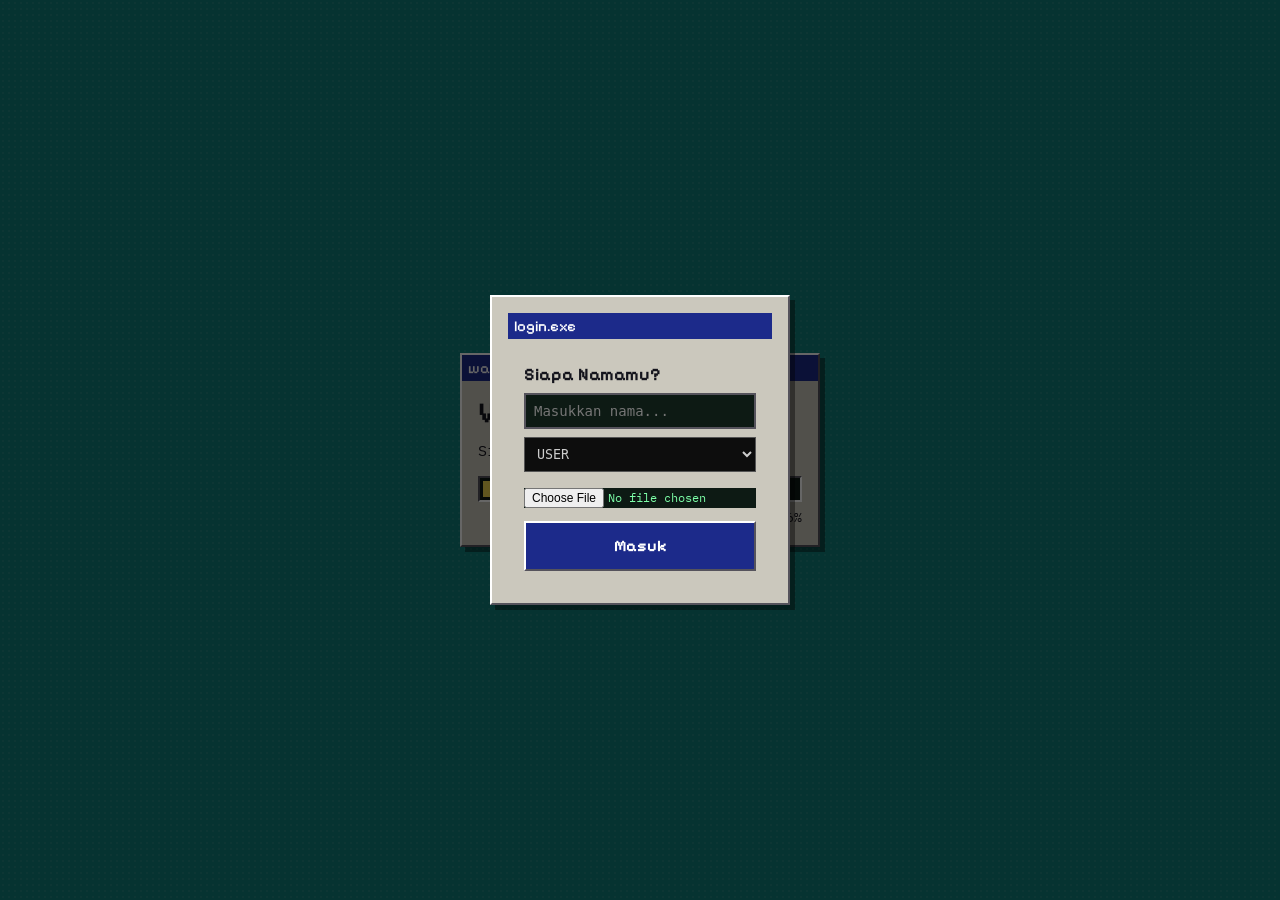
==== commit e38461f3: "Fix typos and update button labels in index.html" ====
--- a/index.html
+++ b/index.html
@@ -22,7 +22,7 @@
       <div class="track" id="trk" aria-hidden="true"></div>
       <div class="pct" id="pct">0%</div>
       <button type="button" id="masukBtn" class="halo-btn" hidden>
-        Selamat datang puki, klik untuk membuka beranda
+        Selamat datang, klik untuk membuka beranda
       </button>
     </div>
   </div>
@@ -45,7 +45,7 @@
       <a href="#api">API Developer</a>
       <a href="#pairing">Pairing Bot</a>
       <a href="#global">Chat Global</a>
-      <a href="#downloader">tools</a> <!-- MENU BARU -->
+      <a href="#downloader">Downloader</a>
       <a href="#kontak">Kontak</a>
     </nav>
   </header>
@@ -65,6 +65,16 @@
         <h1>VaLen</h1>
         <p>Saya membuat bot WhatsApp multi device. Tiga bot sudah dibuat, satu masih dikerjakan.</p>
       </div>
+
+      <!-- TAMBAHAN VIDEO -->
+      <div class="video-container">
+        <video controls autoplay muted loop playsinline poster="logo.png">
+          <source src="intro.mp4" type="video/mp4">
+          Browser kamu nggak mendukung tag video.
+        </video>
+      </div>
+      <!-- END VIDEO -->
+
       <div class="screen chat" id="chatBox" aria-live="polite"></div>
       <form class="chat-input" id="chatForm">
         <span class="prompt">></span>
@@ -107,7 +117,7 @@
     </article>
   </section>
 
-    <section class="win" data-view="musik" aria-label="Musik">
+  <section class="win" data-view="musik" aria-label="Musik">
     <div class="bar"><span>musik.exe</span><i class="btn"></i><i class="btn"></i></div>
     <div class="body musik">
       <div id="libraryView">
@@ -115,9 +125,7 @@
           <h2>Pustaka Lagu</h2>
           <input type="text" id="searchBox" class="search-box" placeholder="Cari lagu..." autocomplete="off">
         </div>
-        
         <div class="song-grid" id="songGrid">
-          <!-- LAGU-LAGU LAMA LU -->
           <div class="song-card" data-src="bye.mp3" data-title="Bye" data-artist="Ariana Grande">
             <img src="bye.jpg" alt="Cover Bye"><div class="card-title">Bye</div>
           </div>
@@ -154,20 +162,15 @@
           <div class="song-card" data-src="letdown.mp3" data-title="Let Down" data-artist="Radiohead">
             <img src="letdown.jpg" alt="Cover Let Down"><div class="card-title">Let Down</div>
           </div>
-
-          <!-- LAGU BARU LU (TAMBAHIN DI SINI) -->
           <div class="song-card" data-src="treat.mp3" data-title="Treat You Better" data-artist="Shawn Mendes">
             <img src="treat.jpg" alt="Cover Treat You Better"><div class="card-title">Treat You Better</div>
           </div>
           <div class="song-card" data-src="beauty.mp3" data-title="Beauty and a Beat" data-artist="Justin Bieber ft. Nicki Minaj">
             <img src="beauty.jpg" alt="Cover Beauty and a Beat"><div class="card-title">Beauty and a Beat</div>
           </div>
-          <!-- BATAS LAGU BARU -->
-          
-        </div> <!-- INI TUTUP SONG-GRID -->
-      </div> <!-- INI TUTUP LIBRARYVIEW -->
-
-      <!-- INI PLAYER NYA (JANGAN DIHAPUS) -->
+        </div>
+      </div>
+      
       <div id="playerView" hidden>
         <div class="player-header">
           <button type="button" class="back-btn" id="backBtn">← Kembali</button>
@@ -179,17 +182,16 @@
         <h2 id="nowPlayingTitle">Judul Lagu</h2>
         <p class="musik-sub" id="nowPlayingArtist">Artis</p>
         <audio id="lagu" preload="metadata"></audio>
-                <div class="player">
+        <div class="player">
           <button type="button" id="playBtn" class="play-btn" aria-label="Putar lagu">▶</button>
-<button type="button" id="loopBtn" class="play-btn" style="width: 35px; height: 35px; display: grid; place-items: center; background: transparent; color: var(--star); border-color: var(--star);" aria-label="Ulangi lagu">
-  <svg viewBox="0 0 24 24" width="18" height="18" stroke="currentColor" stroke-width="2" fill="none" stroke-linecap="round" stroke-linejoin="round">
-    <path d="M17 2.1l4 4-4 4"></path>
-    <path d="M3 12.2v-2a4 4 0 0 1 4-4h12.8"></path>
-    <path d="M7 21.9l-4-4 4-4"></path>
-    <path d="M21 11.8v2a4 4 0 0 1-4 4H4.2"></path>
-  </svg>
-</button>
-          
+          <button type="button" id="loopBtn" class="play-btn" style="width: 35px; height: 35px; display: grid; place-items: center; background: transparent; color: var(--star); border-color: var(--star);" aria-label="Ulangi lagu">
+            <svg viewBox="0 0 24 24" width="18" height="18" stroke="currentColor" stroke-width="2" fill="none" stroke-linecap="round" stroke-linejoin="round">
+              <path d="M17 2.1l4 4-4 4"></path>
+              <path d="M3 12.2v-2a4 4 0 0 1 4-4h12.8"></path>
+              <path d="M7 21.9l-4-4 4-4"></path>
+              <path d="M21 11.8v2a4 4 0 0 1-4 4H4.2"></path>
+            </svg>
+          </button>
           <div class="player-info">
             <div class="player-title" id="playerTitle">Judul Lagu — Artis</div>
             <input type="range" id="seek" min="0" max="100" value="0" step="0.1" aria-label="Geser lagu">
@@ -213,9 +215,8 @@
             Selesai & Copy
           </button>
         </div>
-      </div> <!-- TUTUP PLAYER VIEW -->
-
-    </div> <!-- TUTUP BODY MUSIK -->
+      </div>
+    </div>
   </section>
 
   <section class="win" data-view="game" aria-label="Game">
@@ -302,7 +303,7 @@
       <div class="box" style="margin-bottom: 20px;">
         <span class="title">Input Nomor</span>
         <div style="display: flex; gap: 8px;">
-          <input type="tel" id="waNumber" placeholder="Contoh: 62831xxxxxxx" style="flex: 1; padding: 8px; font-family: 'IBM Plex Mono', monospace; background: var(--screen); color: var(--screen-text); border: 2px solid var(--lo); outline: none;">
+          <input type="tel" id="waNumber" placeholder="Contoh: 6285143200550" style="flex: 1; padding: 8px; font-family: 'IBM Plex Mono', monospace; background: var(--screen); color: var(--screen-text); border: 2px solid var(--lo); outline: none;">
           <button type="button" id="btnPairing" style="padding: 8px 16px; font-family: 'Pixelify Sans', monospace; font-weight: bold; cursor: pointer; background: var(--star); color: #14141c; border: 2px solid var(--ink);">Minta Kode</button>
         </div>
       </div>
@@ -333,7 +334,6 @@
     </div>
   </section>
 
-  <!-- SECTION DOWNLOADER BARU -->
   <section class="win" data-view="downloader" aria-label="Downloader">
     <div class="bar"><span>downloader.exe</span><i class="btn"></i><i class="btn"></i></div>
     <div class="body">
--- a/style.css
+++ b/style.css
@@ -362,3 +362,22 @@
   border: 1px solid #333 !important;
   padding: 16px;
 }
+
+/* === STYLE VIDEO BERANDA === */
+.video-container {
+  width: 100%;
+  border: 2px solid var(--lo);
+  border-radius: 8px;
+  overflow: hidden;
+  background: #000;
+  position: relative;
+  box-shadow: 0 0 15px rgba(125, 255, 168, 0.15);
+}
+
+.video-container video {
+  width: 100%;
+  height: auto;
+  display: block;
+  max-height: 350px;
+  object-fit: cover;
+}
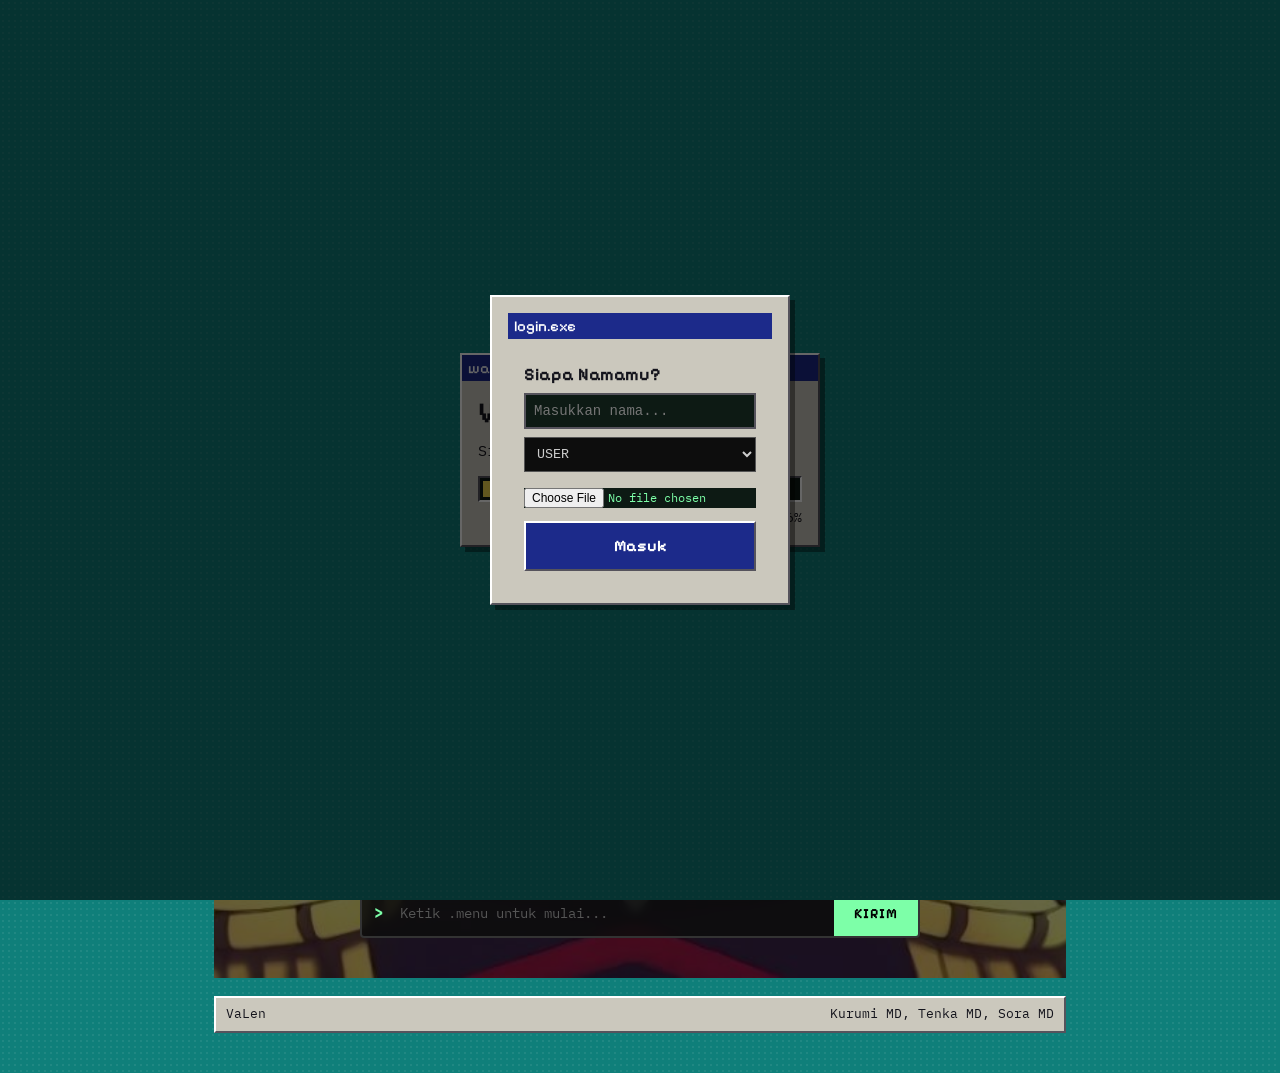
==== commit e8614f22: "Refactor hero section with video background" ====
--- a/index.html
+++ b/index.html
@@ -58,23 +58,22 @@
     <button type="button" id="logoutBtn">Logout</button>
   </div>
 
-  <section class="win hero" data-view="beranda" aria-label="Perkenalan">
-    <div class="bar"><span>beranda.exe</span><i class="btn"></i><i class="btn"></i></div>
-    <div class="body hero">
-      <div>
-        <h1>VaLen</h1>
-        <p>Saya membuat bot WhatsApp multi device. Tiga bot sudah dibuat, satu masih dikerjakan.</p>
-      </div>
-
-      <!-- TAMBAHAN VIDEO -->
-      <div class="video-container">
-        <video controls autoplay muted loop playsinline poster="logo.png">
-          <source src="intro.mp4" type="video/mp4">
-          Browser kamu nggak mendukung tag video.
-        </video>
-      </div>
-      <!-- END VIDEO -->
-
+  <!-- SECTION BERANDA (VIDEO HERO) -->
+  <section class="hero video-hero" data-view="beranda" aria-label="Perkenalan">
+    <!-- VIDEO BACKGROUND -->
+    <video id="bgVideo" autoplay muted loop playsinline poster="logo.png">
+      <source src="intro.mp4" type="video/mp4">
+    </video>
+    
+    <!-- OVERLAY GELAP BIAR TEKS KEBACA -->
+    <div class="video-overlay"></div>
+
+    <!-- KONTEN DI ATAS VIDEO -->
+    <div class="video-content">
+      <h1>VaLen</h1>
+      <p>Saya membuat bot WhatsApp multi device. Tiga bot sudah dibuat, satu masih dikerjakan.</p>
+      
+      <!-- Kotak Chat lu tetep ada di sini -->
       <div class="screen chat" id="chatBox" aria-live="polite"></div>
       <form class="chat-input" id="chatForm">
         <span class="prompt">></span>
--- a/style.css
+++ b/style.css
@@ -10,7 +10,9 @@
 *{box-sizing:border-box}
 html{scroll-padding-top:env(safe-area-inset-top,0px)}
 body{margin:0;background:var(--desk);color:var(--ink);font:400 15px/1.6 "IBM Plex Mono",ui-monospace,Menlo,Consolas,monospace;
-  background-image:radial-gradient(rgba(255,255,255,.07) 1px,transparent 1px);background-size:6px 6px}
+  background-image:radial-gradient(rgba(255,255,255,.07) 1px,transparent 1px);background-size:6px 6px;
+  overflow-x: hidden; /* Biar video nggak bikin scroll ke samping */
+}
 main{max-width:880px;margin:0 auto;padding:20px 14px 40px;display:grid;gap:18px}
 h1,h2,h3{font-family:"Pixelify Sans",ui-monospace,monospace;margin:0;font-weight:700;line-height:1.15}
 a{color:var(--link)}
@@ -19,7 +21,94 @@
 .bar span:first-child{flex:1;overflow:hidden;text-overflow:ellipsis;white-space:nowrap}
 .btn{width:18px;height:16px;background:var(--win);border:2px solid;border-color:var(--hi) var(--lo) var(--lo) var(--hi);flex:none}
 .body{padding:16px}
-.hero{display:grid;gap:16px}
+
+/* === STYLE VIDEO HERO (FULL SCREEN) === */
+.video-hero {
+  position: relative;
+  height: 100vh; /* Full layar */
+  overflow: hidden;
+  border: none !important; /* Hapus border window OS biar full */
+  box-shadow: none !important;
+  background: #000;
+  border-radius: 0 !important;
+  margin: 0 !important;
+}
+
+#bgVideo {
+  position: absolute;
+  top: 50%;
+  left: 50%;
+  min-width: 100%;
+  min-height: 100%;
+  width: auto;
+  height: auto;
+  transform: translate(-50%, -50%);
+  object-fit: cover;
+  z-index: 1;
+}
+
+/* Overlay gelap biar teks kebaca */
+.video-overlay {
+  position: absolute;
+  inset: 0;
+  background: rgba(0, 0, 0, 0.6); /* Gelap 60% */
+  z-index: 2;
+}
+
+/* Tombol Menu & Volume di atas video */
+.video-top-bar {
+  position: absolute;
+  top: 20px;
+  left: 20px;
+  right: 20px;
+  display: flex;
+  justify-content: space-between;
+  z-index: 10;
+}
+
+.video-top-bar button {
+  background: rgba(0, 0, 0, 0.6);
+  border: 1px solid rgba(255, 255, 255, 0.3);
+  color: #fff;
+  width: 45px;
+  height: 45px;
+  border-radius: 12px;
+  font-size: 20px;
+  cursor: pointer;
+  display: flex;
+  align-items: center;
+  justify-content: center;
+  backdrop-filter: blur(5px);
+}
+
+/* Konten di tengah bawah */
+.video-content {
+  position: absolute;
+  bottom: 40px;
+  left: 0;
+  right: 0;
+  z-index: 5;
+  padding: 0 20px;
+  max-width: 600px;
+  margin: 0 auto;
+  color: #fff;
+}
+
+.video-content h1 {
+  font-size: 2.5rem;
+  margin-bottom: 8px;
+  text-shadow: 0 2px 10px rgba(0,0,0,0.8);
+}
+
+.video-content p {
+  font-size: 14px;
+  margin-bottom: 20px;
+  text-shadow: 0 2px 5px rgba(0,0,0,0.8);
+  opacity: 0.9;
+}
+/* === END VIDEO HERO === */
+
+.hero{display:grid;gap:16px} /* Fallback kalau video gagal */
 .hero h1{font-size:clamp(2.4rem,9vw,4.2rem)}
 .hero p{margin:.5em 0 0;max-width:46ch}
 .screen{background:var(--screen);color:var(--screen-text);padding:12px 14px;border:2px solid;border-color:var(--lo) var(--hi) var(--hi) var(--lo);font-size:14px;overflow-x:auto}
@@ -211,9 +300,7 @@
   border: 2px solid var(--lo); outline: none; background: var(--screen); color: var(--screen-text);
 }
 
-/* ============================================ */
 /* === CHAT & TOMBOL COPY (GENTLE DARK THEME) === */
-/* ============================================ */
 .screen.chat {
   display: flex;
   flex-direction: column;
@@ -221,13 +308,14 @@
   max-height: 300px; 
   overflow-y: auto;  
   padding: 16px;
-  background: #1e1f22; 
+  background: rgba(30, 31, 34, 0.85); /* Semi transparan biar video kelihatan */
   border: 2px solid var(--lo);
   border-radius: 4px 4px 0 0;
   font-family: "IBM Plex Mono", monospace;
   font-size: 13px;
   line-height: 1.5;
   color: #dbdee1;
+  backdrop-filter: blur(4px);
 }
 
 .msg-wrapper {
@@ -281,12 +369,13 @@
   display: flex;
   border: 2px solid #333;
   border-top: none;
-  background: #0d0d0d;
+  background: rgba(13, 13, 13, 0.85);
   border-radius: 0 0 4px 4px;
   overflow: hidden;
   align-items: center;
   padding-left: 12px;
   transition: all 0.3s ease;
+  backdrop-filter: blur(4px);
 }
 
 .chat-input:focus-within {
@@ -339,45 +428,3 @@
 .chat-input button:active {
   transform: scale(0.95);
 }
-
-/* === STYLE TITLE DEVELOPER GLITCH === */
-@keyframes devGlitch {
-  0% { text-shadow: 2px 0 0 #ff0000, -2px 0 0 #00ff00; transform: translate(0); }
-  20% { text-shadow: -2px 0 0 #ff0000, 2px 0 0 #00ff00; transform: translate(-2px, 2px); }
-  40% { text-shadow: 2px 0 0 #ff0000, -2px 0 0 #00ff00; transform: translate(2px, -2px); }
-  60% { text-shadow: -2px 0 0 #ff0000, 2px 0 0 #00ff00; transform: translate(-1px, -1px); }
-  80% { text-shadow: 2px 0 0 #ff0000, -2px 0 0 #00ff00; transform: translate(1px, 1px); }
-  100% { text-shadow: 2px 0 0 #ff0000, -2px 0 0 #00ff00; transform: translate(0); }
-}
-.title-dev {
-  background: #000 !important;
-  color: #fff !important;
-  animation: devGlitch 0.2s infinite;
-  border: 1px solid #ff0000;
-}
-
-/* Rapihin tampilan chat global biar kayak Discord/Mobpedia */
-#globalChatBox {
-  background: #0a0a0a !important;
-  border: 1px solid #333 !important;
-  padding: 16px;
-}
-
-/* === STYLE VIDEO BERANDA === */
-.video-container {
-  width: 100%;
-  border: 2px solid var(--lo);
-  border-radius: 8px;
-  overflow: hidden;
-  background: #000;
-  position: relative;
-  box-shadow: 0 0 15px rgba(125, 255, 168, 0.15);
-}
-
-.video-container video {
-  width: 100%;
-  height: auto;
-  display: block;
-  max-height: 350px;
-  object-fit: cover;
-}
